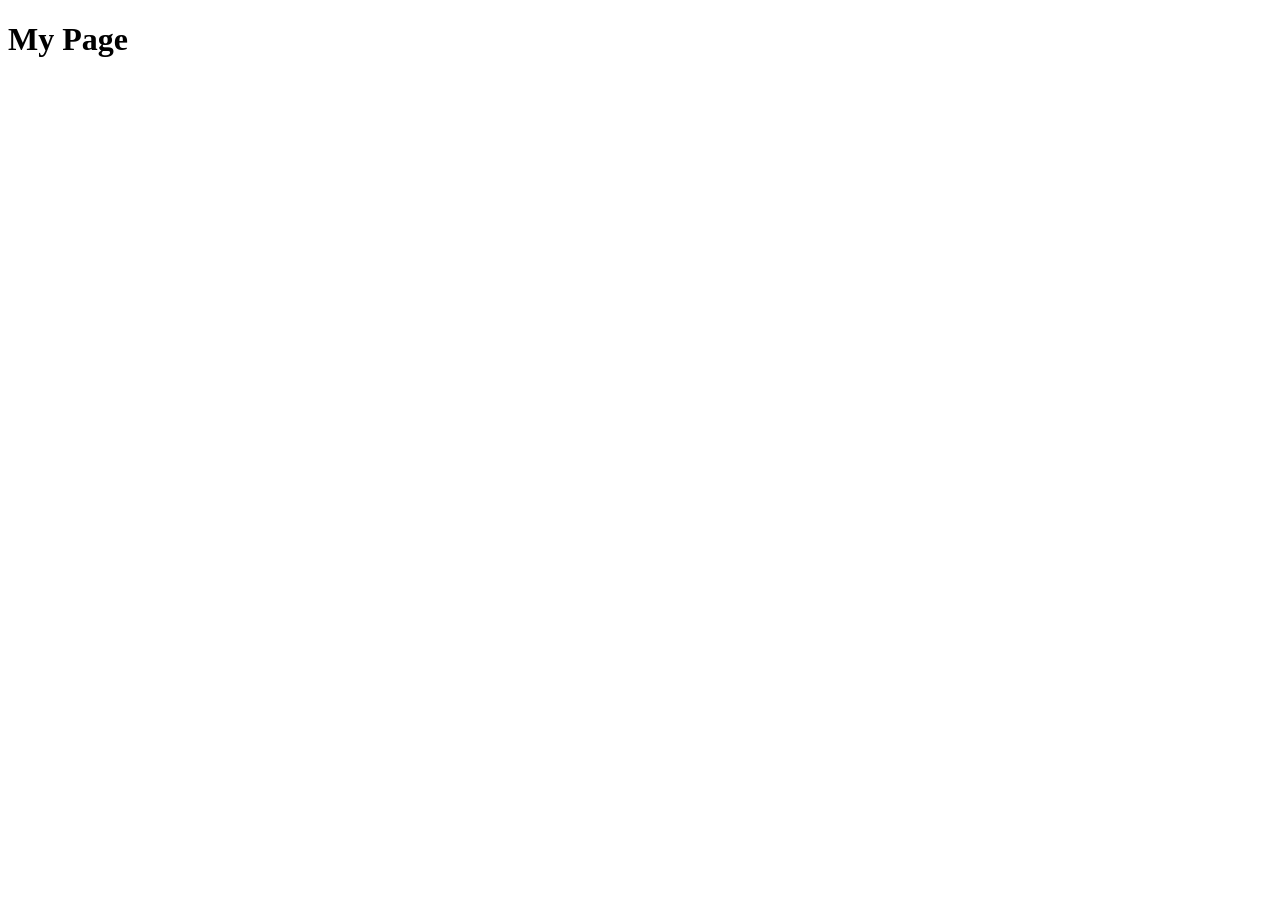
==== src/index.html @ c746e629 "Add: HTML5 boilerplate with viewport meta" ====
<!DOCTYPE html>
<html lang="en">
<head>
  <meta charset="UTF-8">
  <meta name="viewport" content="width=device-width, initial-scale=1.0">
  <title>My Page</title>
  <link rel="stylesheet" href="css/style.css">
</head>
<body>
  <h1>My Page</h1>

  <script src="js/app.js"></script>
</body>
</html>
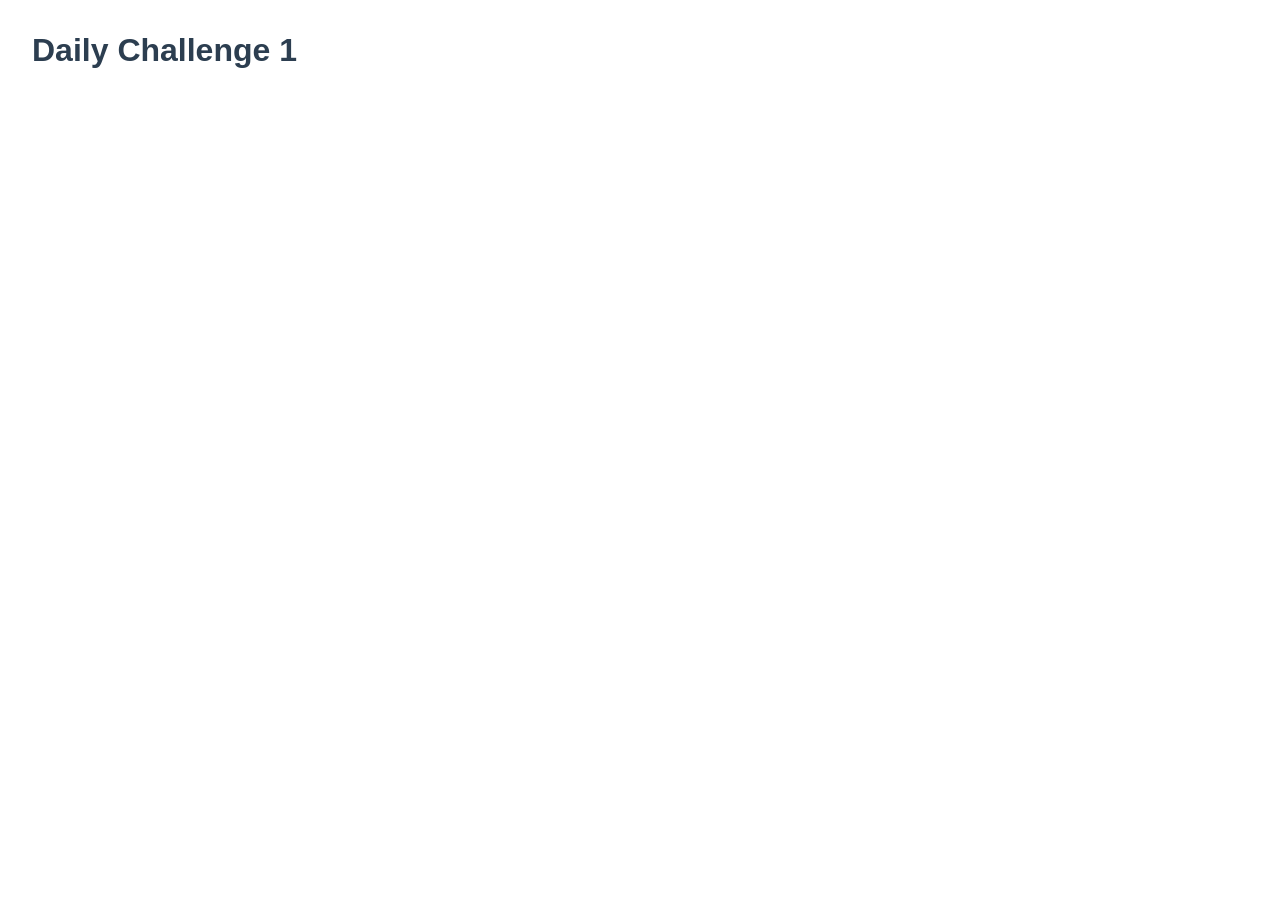
==== commit 8e9520a3: "Update: page title and heading text" ====
--- a/src/index.html
+++ b/src/index.html
@@ -3,11 +3,11 @@
 <head>
   <meta charset="UTF-8">
   <meta name="viewport" content="width=device-width, initial-scale=1.0">
-  <title>My Page</title>
+  <title>Daily Challenge 1</title>
   <link rel="stylesheet" href="css/style.css">
 </head>
 <body>
-  <h1>My Page</h1>
+  <h1>Daily Challenge 1</h1>
 
   <script src="js/app.js"></script>
 </body>
--- a/src/css/style.css
+++ b/src/css/style.css
@@ -0,0 +1,8 @@
+body {
+  font-family: Arial, sans-serif;
+  margin: 2rem;
+}
+
+h1 {
+  color: #2c3e50;
+}
